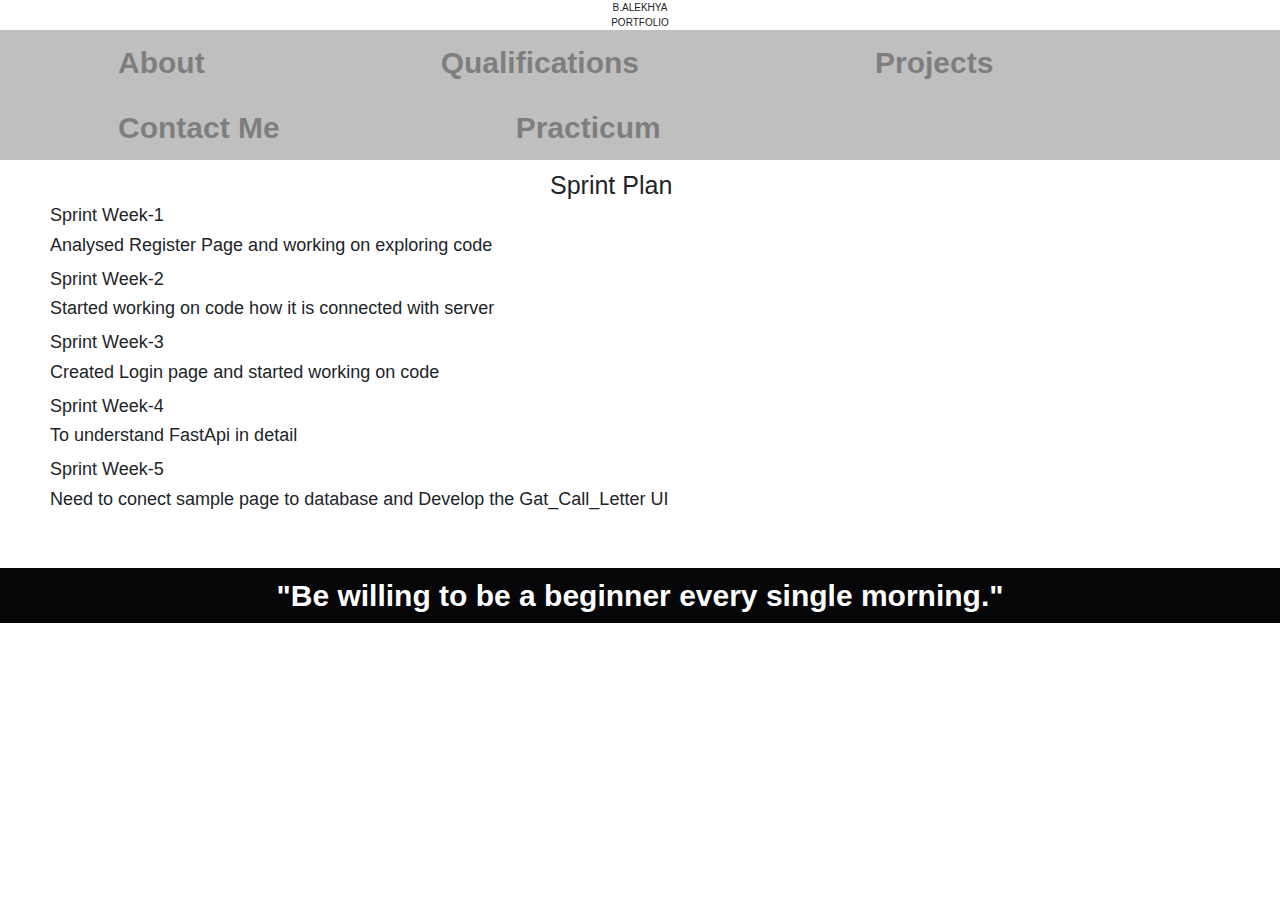
==== practicum.html @ b3e7ce11 "Add files via upload" ====
<!DOCTYPE html>
<html>
<head>
    <style>
        .myDiv {
          
          text-align: center;
        }

        
    </style>
    <link rel="stylesheet" href="style.css" />
    <link rel="stylesheet" href="https://maxcdn.bootstrapcdn.com/bootstrap/3.4.1/css/bootstrap.min.css">
    <script src="https://ajax.googleapis.com/ajax/libs/jquery/3.5.1/jquery.min.js"></script>
    <script src="https://maxcdn.bootstrapcdn.com/bootstrap/3.4.1/js/bootstrap.min.js"></script>
    <link rel="stylesheet" href="https://maxcdn.bootstrapcdn.com/bootstrap/4.0.0/css/bootstrap.min.css" integrity="sha384-Gn5384xqQ1aoWXA+058RXPxPg6fy4IWvTNh0E263XmFcJlSAwiGgFAW/dAiS6JXm" crossorigin="anonymous">
<script src="https://maxcdn.bootstrapcdn.com/bootstrap/4.0.0/js/bootstrap.min.js" integrity="sha384-JZR6Spejh4U02d8jOt6vLEHfe/JQGiRRSQQxSfFWpi1MquVdAyjUar5+76PVCmYl" crossorigin="anonymous"></script>
<title> My Website </title>
</head>
<body>
  <header> <center>
    <div class="alekhya1">B.ALEKHYA</div> 
    <div class="alekhya2">PORTFOLIO</div> 
    </center>

</header>
  <div class="myDiv">
    

</div>

<ul>
<li><a class="active" href="main.html">About</a></li>
<li><a href="Qualifications.html">Qualifications</a></li>
<li><a href="projects.html">Projects</a></li>
<li><a href="contact.html">Contact Me</a></li>
<li><a href="practicum.html">Practicum</a></li>
</ul>

<h1 style="position: relative; left: 550px;">Sprint Plan</h1>
<h2 style="border: 30px; margin-left: 50px; font-size: large;"> Sprint Week-1</h2>
<p style="border: 30px; margin-left: 50px; font-size: large;">Analysed Register Page and working on exploring code</p>
<h3 style="border: 30px; margin-left: 50px; font-size: large;"> Sprint Week-2</h3>
<p style="border: 30px; margin-left: 50px; font-size: large;">Started working on code how it is connected with server</p>
<h4 style="border: 30px; margin-left: 50px; font-size: large;"> Sprint Week-3</h4>
<p style="border: 30px; margin-left: 50px; font-size: large;">Created Login page and started working on code</p>
<h5 style="border: 30px; margin-left: 50px; font-size: large;"> Sprint Week-4</h5>
<p  style="border: 30px; margin-left: 50px; font-size: large;">To understand FastApi in detail</p>
<h6 style="border: 30px; margin-left: 50px; font-size: large;"> Sprint Week-5</h6>
<p style="border: 30px; margin-left: 50px; font-size: large;">Need to conect sample page to database and Develop the Gat_Call_Letter UI</p>

<br><br><br>
<footer >
  "Be willing to be a beginner every single morning."
  
</footer>

</body>
</html>
---- style.css ----
body{
    background-color: rgb(119, 119, 131);
  
  }
  ul {
    list-style-type: none;
    margin: auto;
    padding: 0;
    overflow: hidden;
    background-color:grey;
    opacity: 0.5;
  }
  
  li {
    float: left;
  }
  
  li a {
    display: block;
    color:black;
    text-align: center;
    font-size: 30px;
    padding: 10px 118px;
    text-decoration: none;
    font-weight: bold;
  }
  
  li a:hover {
    background-color: rgb(255, 255, 255);
  }

  footer { 
    width: 100%;  
    background-color: #060608; 
    color: #fff;  
    padding-top:5px; 
    padding-bottom:5px; 
    text-align:center; 
    font-size:30px; 
    font-weight:bold;  
} 
.sam1 { 
  font-size:40px; 
  color:#000000; 
  font-weight:bold; 
} 
.sam2 { 
  font-size:17px; 
  margin-left:10px; 
  margin-bottom:15px; 
}
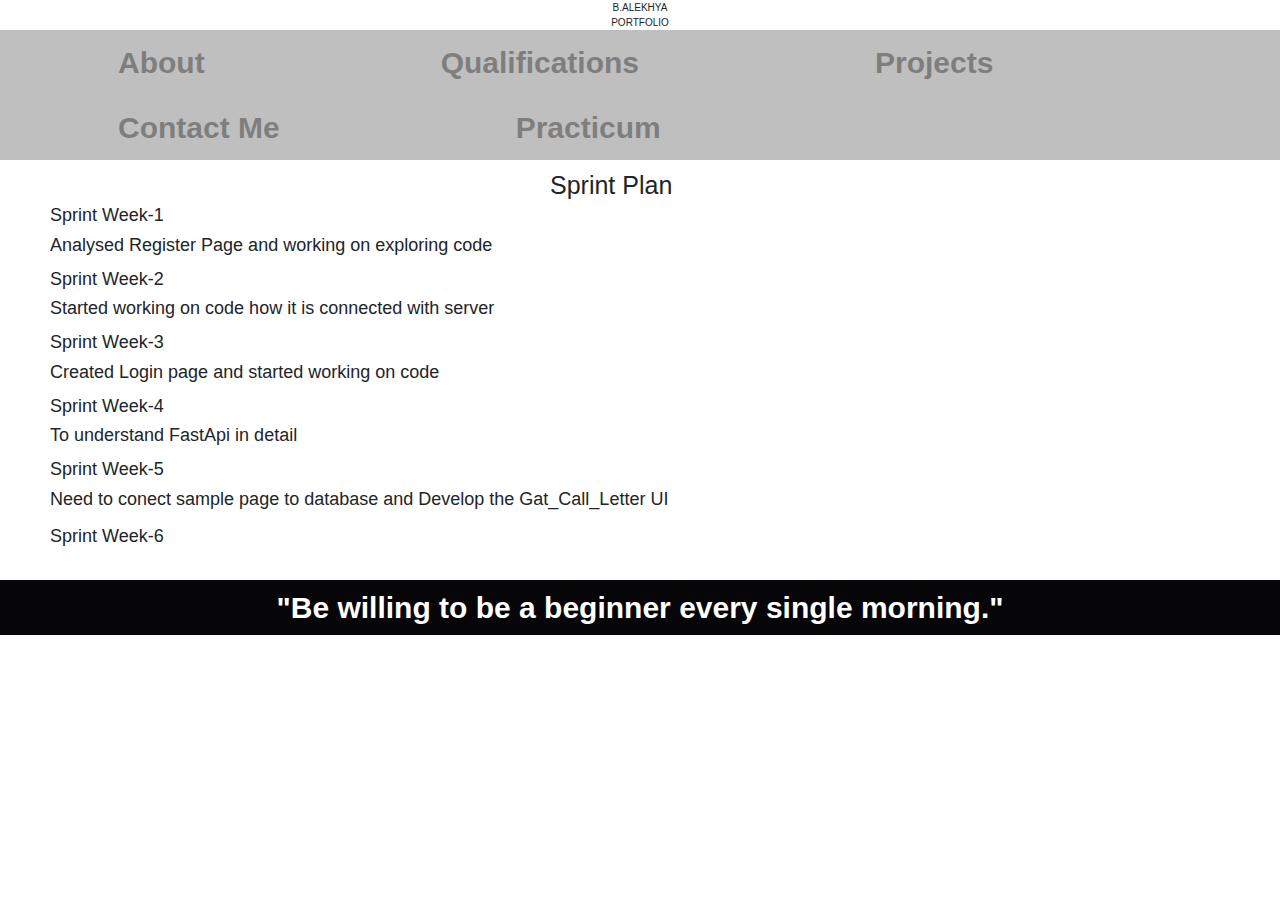
==== commit 6dd68f70: "." ====
--- a/practicum.html
+++ b/practicum.html
@@ -48,7 +48,7 @@
 <p  style="border: 30px; margin-left: 50px; font-size: large;">To understand FastApi in detail</p>
 <h6 style="border: 30px; margin-left: 50px; font-size: large;"> Sprint Week-5</h6>
 <p style="border: 30px; margin-left: 50px; font-size: large;">Need to conect sample page to database and Develop the Gat_Call_Letter UI</p>
-
+<h7 style="border: 30px; margin-left: 50px; font-size: large;"> Sprint Week-6</h7>
 <br><br><br>
 <footer >
   "Be willing to be a beginner every single morning."
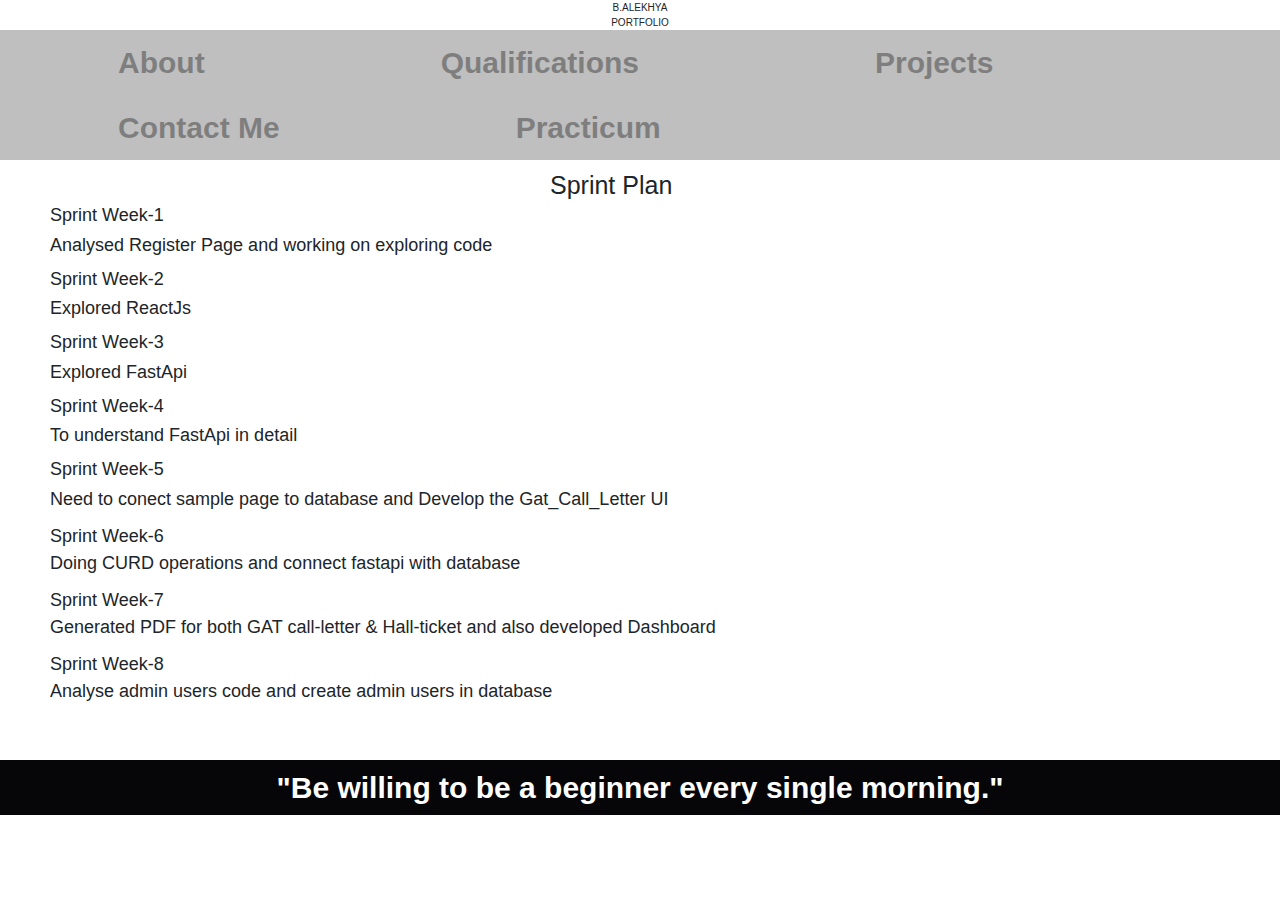
==== commit ccea98b4: "final commit" ====
--- a/practicum.html
+++ b/practicum.html
@@ -41,14 +41,20 @@
 <h2 style="border: 30px; margin-left: 50px; font-size: large;"> Sprint Week-1</h2>
 <p style="border: 30px; margin-left: 50px; font-size: large;">Analysed Register Page and working on exploring code</p>
 <h3 style="border: 30px; margin-left: 50px; font-size: large;"> Sprint Week-2</h3>
-<p style="border: 30px; margin-left: 50px; font-size: large;">Started working on code how it is connected with server</p>
+<p style="border: 30px; margin-left: 50px; font-size: large;">Explored ReactJs</p>
 <h4 style="border: 30px; margin-left: 50px; font-size: large;"> Sprint Week-3</h4>
-<p style="border: 30px; margin-left: 50px; font-size: large;">Created Login page and started working on code</p>
+<p style="border: 30px; margin-left: 50px; font-size: large;">Explored FastApi</p>
 <h5 style="border: 30px; margin-left: 50px; font-size: large;"> Sprint Week-4</h5>
 <p  style="border: 30px; margin-left: 50px; font-size: large;">To understand FastApi in detail</p>
 <h6 style="border: 30px; margin-left: 50px; font-size: large;"> Sprint Week-5</h6>
 <p style="border: 30px; margin-left: 50px; font-size: large;">Need to conect sample page to database and Develop the Gat_Call_Letter UI</p>
 <h7 style="border: 30px; margin-left: 50px; font-size: large;"> Sprint Week-6</h7>
+<p style="border: 30px; margin-left: 50px; font-size: large;">Doing CURD operations and connect fastapi with database</p>
+<h8 style="border: 30px; margin-left: 50px; font-size: large;"> Sprint Week-7</h8>
+<p style="border: 30px; margin-left: 50px; font-size: large;">Generated PDF for both GAT call-letter & Hall-ticket and also developed Dashboard</p>
+<h9 style="border: 30px; margin-left: 50px; font-size: large;"> Sprint Week-8</h9>
+<p style="border: 30px; margin-left: 50px; font-size: large;">Analyse admin users code and create admin users in database</p>
+
 <br><br><br>
 <footer >
   "Be willing to be a beginner every single morning."
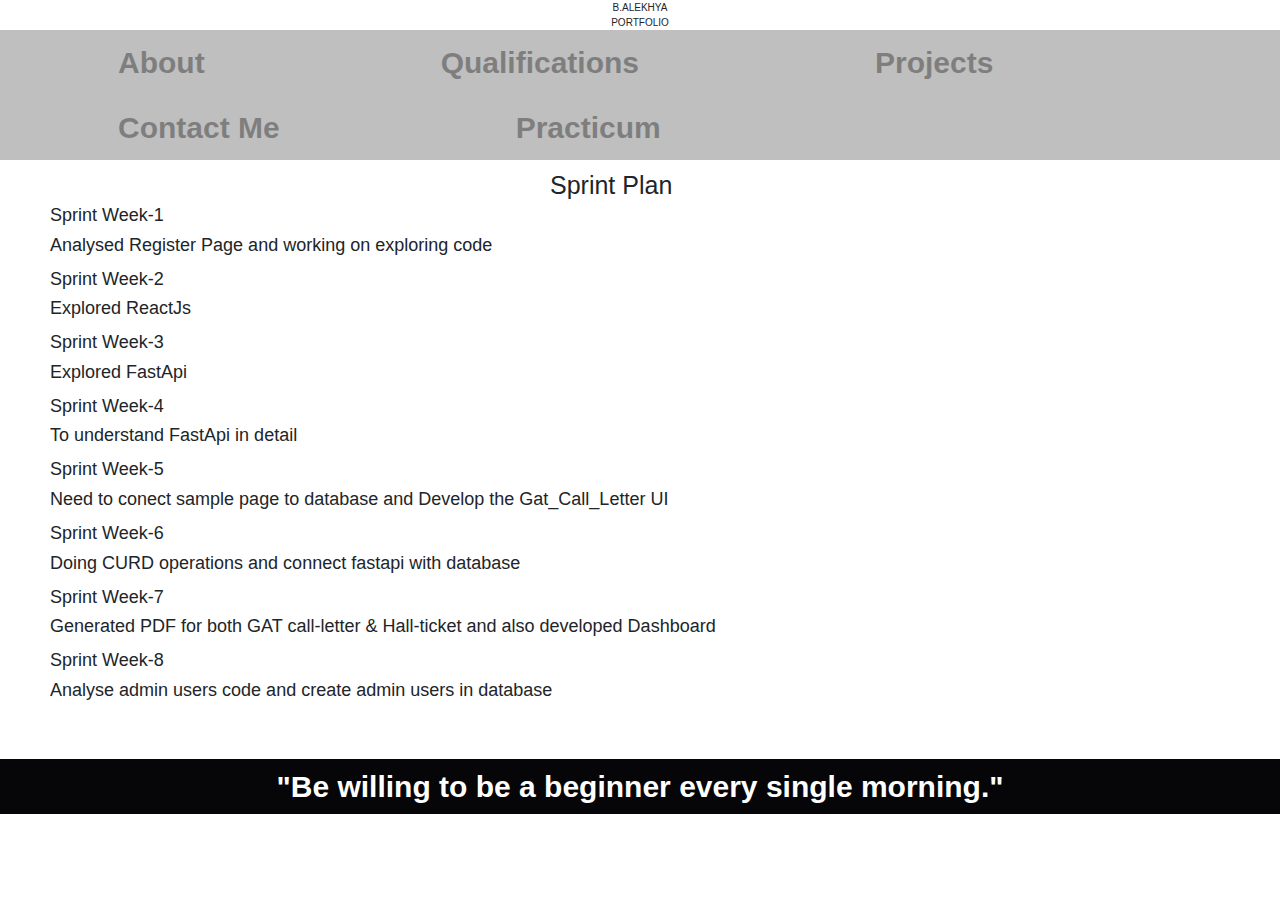
==== commit 7e67b9d3: "." ====
--- a/practicum.html
+++ b/practicum.html
@@ -40,19 +40,19 @@
 <h1 style="position: relative; left: 550px;">Sprint Plan</h1>
 <h2 style="border: 30px; margin-left: 50px; font-size: large;"> Sprint Week-1</h2>
 <p style="border: 30px; margin-left: 50px; font-size: large;">Analysed Register Page and working on exploring code</p>
-<h3 style="border: 30px; margin-left: 50px; font-size: large;"> Sprint Week-2</h3>
+<h2 style="border: 30px; margin-left: 50px; font-size: large;"> Sprint Week-2</h2>
 <p style="border: 30px; margin-left: 50px; font-size: large;">Explored ReactJs</p>
-<h4 style="border: 30px; margin-left: 50px; font-size: large;"> Sprint Week-3</h4>
+<h2 style="border: 30px; margin-left: 50px; font-size: large;"> Sprint Week-3</h2>
 <p style="border: 30px; margin-left: 50px; font-size: large;">Explored FastApi</p>
-<h5 style="border: 30px; margin-left: 50px; font-size: large;"> Sprint Week-4</h5>
-<p  style="border: 30px; margin-left: 50px; font-size: large;">To understand FastApi in detail</p>
-<h6 style="border: 30px; margin-left: 50px; font-size: large;"> Sprint Week-5</h6>
+<h2 style="border: 30px; margin-left: 50px; font-size: large;"> Sprint Week-4</h2>
+<p style="border: 30px; margin-left: 50px; font-size: large;">To understand FastApi in detail</p>
+<h2 style="border: 30px; margin-left: 50px; font-size: large;"> Sprint Week-5</h2>
 <p style="border: 30px; margin-left: 50px; font-size: large;">Need to conect sample page to database and Develop the Gat_Call_Letter UI</p>
-<h7 style="border: 30px; margin-left: 50px; font-size: large;"> Sprint Week-6</h7>
+<h2 style="border: 30px; margin-left: 50px; font-size: large;"> Sprint Week-6</h2>
 <p style="border: 30px; margin-left: 50px; font-size: large;">Doing CURD operations and connect fastapi with database</p>
-<h8 style="border: 30px; margin-left: 50px; font-size: large;"> Sprint Week-7</h8>
+<h2 style="border: 30px; margin-left: 50px; font-size: large;"> Sprint Week-7</h2>
 <p style="border: 30px; margin-left: 50px; font-size: large;">Generated PDF for both GAT call-letter & Hall-ticket and also developed Dashboard</p>
-<h9 style="border: 30px; margin-left: 50px; font-size: large;"> Sprint Week-8</h9>
+<h2 style="border: 30px; margin-left: 50px; font-size: large;"> Sprint Week-8</h2>
 <p style="border: 30px; margin-left: 50px; font-size: large;">Analyse admin users code and create admin users in database</p>
 
 <br><br><br>
